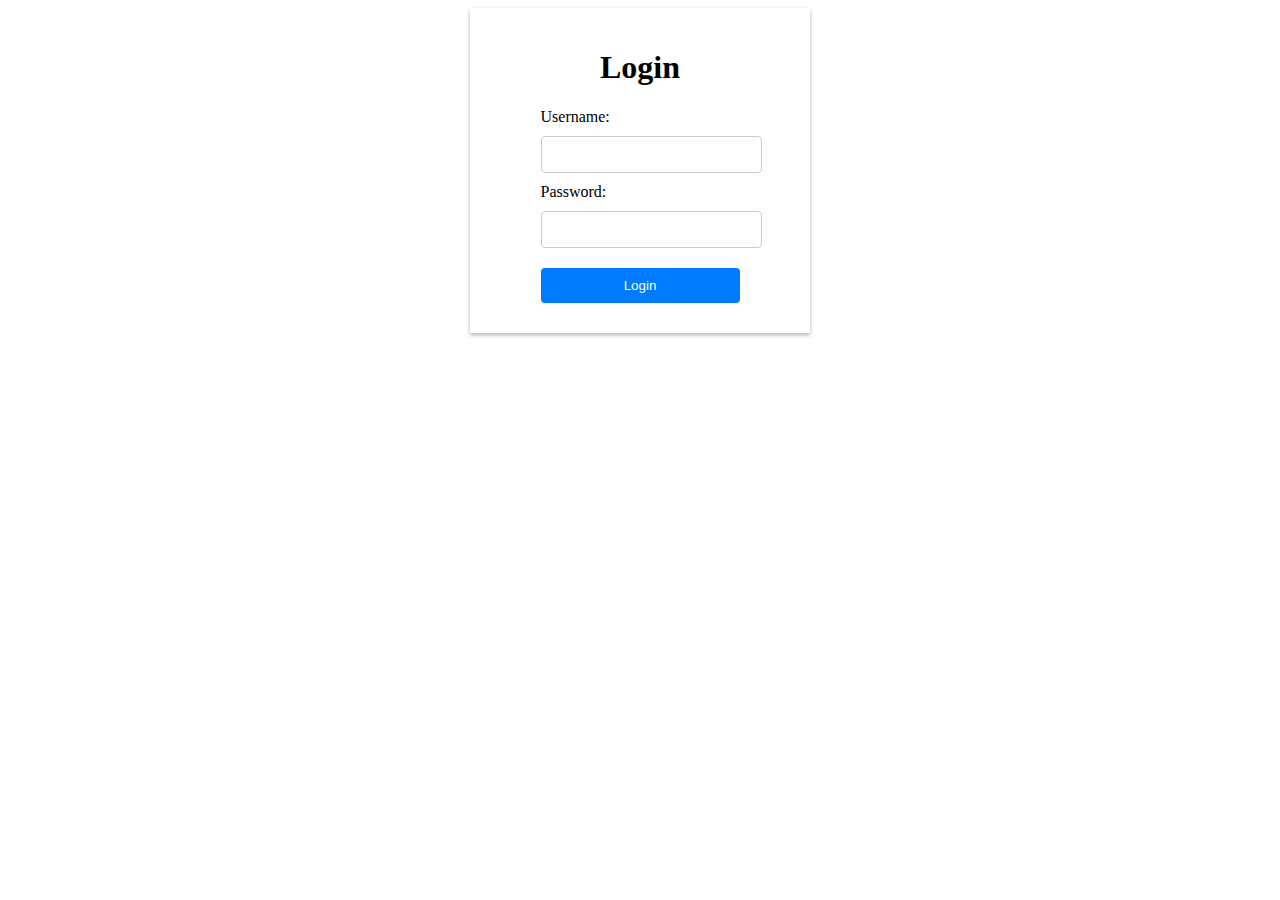
==== index.html @ eba98027 "reorder" ====
<!DOCTYPE html>
<html lang="en">

<head>
    <title>Login</title>
    <link rel="stylesheet" type="text/css" href="styles.css">
    <link rel="stylesheet" href="https://cdnjs.cloudflare.com/ajax/libs/font-awesome/5.15.3/css/all.min.css">
</head>

<body>
    <div class="container" id="login-container">
        <h1>Login</h1>
        <form id="loginForm">
            <label for="username">Username:</label>
            <input type="text" id="username" name="username" required>
            <label for="password">Password:</label>
            <input type="password" id="password" name="password" required>
            <button type="submit">Login</button>
        </form>
    </div>


    <div class="container" id="file-container" style="display: none;">
        <h1>File Manager</h1>

        <button id="backBtn" class="back-btn" title="back"><i class="fas fa-arrow-left"></i> Back</button>

        <div id="button-container">
            <div id="uploadFormContainer">
                <div class="upload-btn-wrapper">
                    <label for="fileInput" class="btn-text">
                        <i class="fas fa-upload upload-icon"></i>
                    </label>
                    <input type="file" id="fileInput" name="file" style="display: none;" required>
                </div>
            </div>
            <div id="createDirFormContainer">
                <button id="createDirButton" class="create-dir-btn" title="Create Directory">
                    <i class="fas fa-folder-plus"></i>
                </button>
                <div id="createDirPopout" class="popout" style="display: none;">
                    <input type="text" id="dirName" placeholder="Directory Name" required>
                    <button id="saveDirButton" class="save-dir-btn"><i class="fas fa-floppy-disk"></i></button>
                    <button id="cancelDirButton" class="cancel-dir-btn"><i class="fas fa-xmark"></i></button>
                </div>
            </div>
        </div>

        <table id="file-table">
            <thead>
                <tr>
                    <th>Name</th>
                    <th>Type</th>
                    <th>Actions</th>
                </tr>
            </thead>
            <tbody id="file-list"></tbody>
        </table>


        <button id="logoutBtn" class="logout-btn" title="logout"><i class="fas fa-sign-out-alt"></i> Logout</button>

        <div id="text-view-container" style="display: none;">
            <div class="viewer-actions">
                <button id="cancelBtn" class="cancel-btn">Discard Changes</button>
                <button id="saveBtn" class="save-btn">Save</button>
            </div>
            <div id="textEditorContainer">
                <textarea id="textEditor" class="text-editor"></textarea>
            </div>
        </div>

        <div id="image-view-container" style="display: none;">
            <img id="imageViewer" class="media-viewer" src="" alt="">
        </div>

        <div id="video-view-container" style="display: none;">
            <video id="videoViewer" class="media-viewer" src="" controls></video>
        </div>

        <div id="audio-view-container" style="display: none;">
            <audio id="audioViewer" class="media-viewer" src="" controls></audio>
        </div>

        <div id="pdf-view-container" style="display: none;">
            <iframe id="pdfViewer" class="media-viewer" src="" frameborder="0"></iframe>
        </div>
    </div>


    <p id="message"></p>
    <div id="notification"></div>

    <script src="config.js"></script>
    <script src="elements.js"></script>
    <script src="utils.js" type="module"></script>

    <script src="events.js" type="module"></script>
    <script src="api.js" type="module"></script>
    <script src="filemanager.js" type="module"></script>

</body>

</html>
---- styles.css ----
/* Allgemeine Stile */

.container {
  margin: 20px;
  position: relative;
}

h1 {
  text-align: center;
}

form {
  margin-bottom: 10px;
}

label {
  display: block;
  margin-bottom: 5px;
}

input[type="text"],
input[type="password"] {
  width: 100%;
  padding: 5px;
  margin-bottom: 10px;
}

button {
  display: block;
  margin-top: 10px;
}

ul {
  list-style: none;
  padding: 0;
}

li {
  margin-bottom: 5px;
}

/* Benachrichtigungsstil */

#notification {
  position: fixed;
  top: -100px;
  left: 0;
  right: 0;
  background-color: rgba(255, 0, 0, 0.299);
  color: white;
  text-align: center;
  padding: 16px;
  transition: top 0.5s ease-in-out;
}

/* Login-Stile */

#login-container {
  text-align: center;
  box-shadow: 0 2px 4px rgba(0, 0, 0, 0.3);
  padding: 20px;
  max-width: 300px;
  margin: 0 auto;
}

#loginForm {
  display: inline-block;
  text-align: left;
}

/* Datei-Manager-Stile */

#file-container {
  text-align: center;
  position: relative;
}

#file-table {
  width: 100%;
  border-collapse: collapse;
  margin-bottom: 20px;
}

#file-table th,
#file-table td {
  padding: 8px;
  border-bottom: 1px solid #ddd;
  text-align: left;
}

#file-table th {
  font-weight: bold;
}

#file-table td.actions {
  white-space: nowrap;
  display: flex;
  align-items: center;
  gap: 5px;
}

.logout-btn,
.back-btn,
#createDirButton,
.upload-btn-wrapper {
  padding: 6px 12px;
  border: none;
  border-radius: 4px;
  font-size: 16px;
  color: #fff;
  cursor: pointer;
  background-color: #007bff;
}

.logout-btn {
  background-color: #dc3545;
  margin-right: 10px;
  position: relative;
}

.back-btn {
  background-color: #007bff;
}

#logoutBtn {
  position: absolute;
  top: 10px;
  right: 10px;
}

.fa-sign-out-alt,
.fa-arrow-left {
  margin-right: 5px;
}

/* Datei- und Verzeichnisstil */

.file-name {
  font-weight: bold;
}

.file-type {
  font-style: italic;
  color: #777;
}

.dir {
  font-weight: bold;
  color: #007bff;
}

#createDirPopout {
  position: absolute;
  background-color: #fff;
  border-radius: 4px;
  padding: 20px;
  box-shadow: 0 2px 4px rgba(0, 0, 0, 0.3);
  z-index: 1; /* Ensure the popout appears above other elements */
  display: none; /* Hide the popout by default */
  left: calc(100% - 300px);
  right: auto;
  top: 0;
}

#createDirForm {
  display: flex;
  align-items: center;
}

#createDirForm input[type="text"] {
  flex: 1;
  padding: 5px;
  margin-right: 10px;
}

#createDirForm button[type="submit"],
#createDirForm button[type="button"] {
  padding: 6px 12px;
  border: none;
  border-radius: 4px;
  font-size: 16px;
  color: #fff;
  cursor: pointer;
}

#createDirForm button[type="submit"] {
  background-color: #007bff;
}

#createDirForm button[type="submit"]:hover {
  background-color: #0056b3;
}

#createDirForm button[type="button"] {
  background-color: #dc3545;
}

#createDirForm button[type="button"]:hover {
  background-color: #b30019;
}

#uploadFormContainer .upload-btn-wrapper {
  display: inline-block;
  position: relative;
  overflow: hidden;
  cursor: pointer;
  padding: 0;
  margin: 0;
}

#uploadFormContainer .upload-btn-wrapper input[type="file"] {
  font-size: 100px;
  position: absolute;
  left: 0;
  top: 0;
  opacity: 0;
  cursor: pointer;
}

#uploadFormContainer .btn-text {
  display: inline-block;
  padding: 6px 12px;
  border: none;
  border-radius: 4px;
  font-size: 16px;
  color: #fff;
  background-color: #007bff;
  cursor: pointer;
}

#uploadFormContainer .upload-icon {
  margin-right: 5px;
}

#uploadFormContainer .btn-text:hover {
  background-color: #0056b3;
}

#button-container {
  display: flex;
  justify-content: flex-end;
  margin-bottom: 10px;
}

#button-container > div {
  margin-right: 10px;
}

#file-container > #button-container {
  position: static;
}

.upload-btn-wrapper {
  display: inline-block;
  position: relative;
  overflow: hidden;
  cursor: pointer;
}

.upload-btn-wrapper input[type="file"] {
  font-size: 100px;
  position: absolute;
  left: 0;
  top: 0;
  opacity: 0;
  cursor: pointer;
}

.upload-icon {
  margin-right: 5px;
}

#createDirButton {
  margin-right: 10px;
  position: relative;
}

#createDirButton:hover + #createDirPopout,
#createDirPopout:hover {
  display: block;
}

/* Adjust the placement of the popout */
#createDirPopout.left {
  left: auto;
  right: calc(100% + 10px);
  top: 0;
}


/* Additional Styling */

#login-container {
  box-shadow: 0 2px 4px rgba(0, 0, 0, 0.3);
  padding: 20px;
  max-width: 300px;
  margin: 0 auto;
}

#loginForm label {
  display: block;
  margin-bottom: 10px;
}

#loginForm input[type="text"],
#loginForm input[type="password"] {
  width: 100%;
  padding: 10px;
  border: 1px solid #ccc;
  border-radius: 4px;
}

#loginForm button[type="submit"] {
  width: 100%;
  padding: 10px;
  border: none;
  border-radius: 4px;
  background-color: #007bff;
  color: #fff;
  cursor: pointer;
}

#loginForm button[type="submit"]:hover {
  background-color: #0056b3;
}

.save-dir-btn {
  padding: 6px 12px;
  border: none;
  border-radius: 4px;
  font-size: 16px;
  color: #fff;
  background-color: #007bff; /* Blue color for save button */
  cursor: pointer;
}

.cancel-dir-btn {
  padding: 6px 12px;
  border: none;
  border-radius: 4px;
  font-size: 16px;
  color: #fff;
  background-color: #dc3545; /* Red color for cancel button */
  cursor: pointer;
}
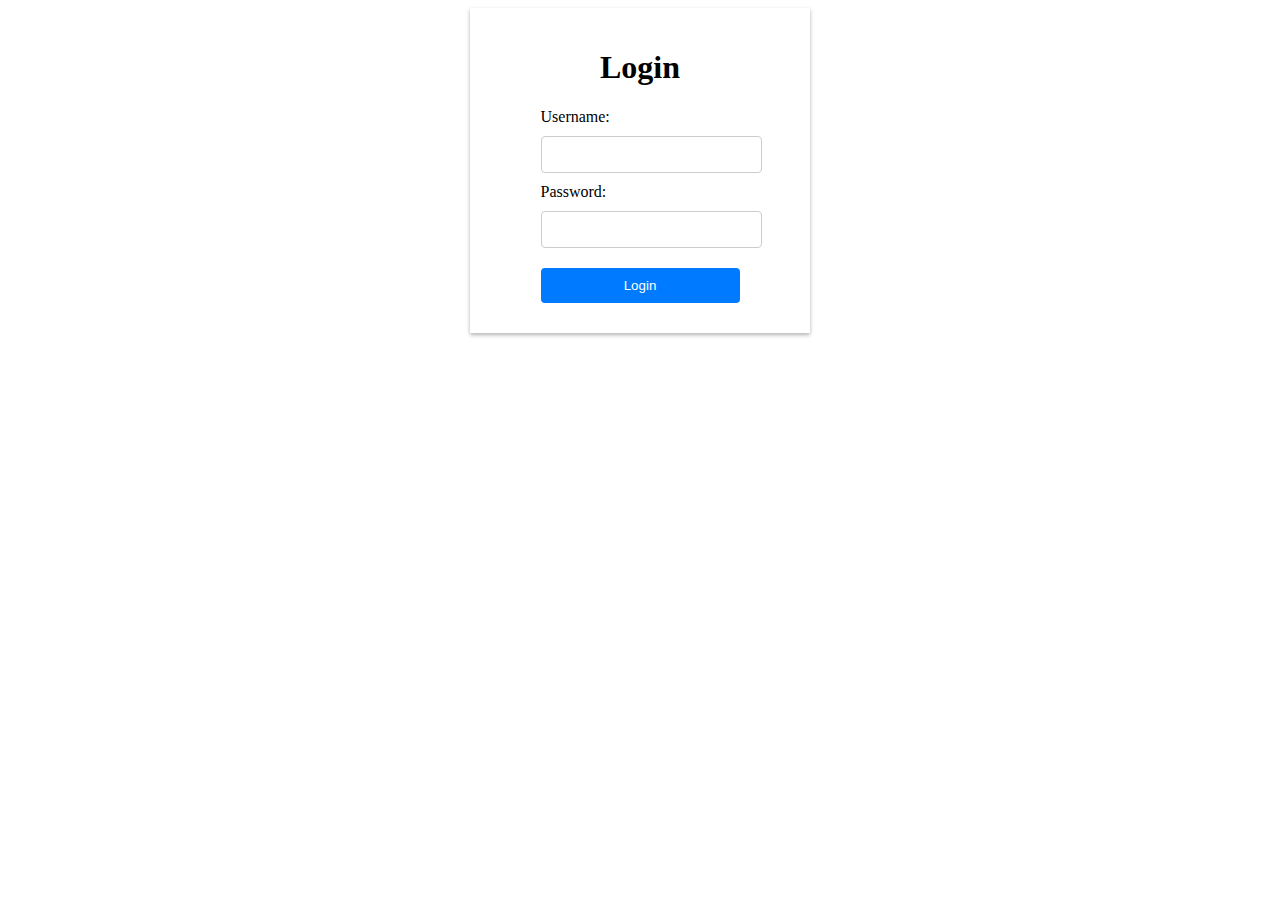
==== commit 8ea92563: "changes" ====
--- a/index.html
+++ b/index.html
@@ -4,7 +4,7 @@
 <head>
     <title>Login</title>
     <link rel="stylesheet" type="text/css" href="styles.css">
-    <link rel="stylesheet" href="https://cdnjs.cloudflare.com/ajax/libs/font-awesome/5.15.3/css/all.min.css">
+    <link rel="stylesheet" href="https://cdnjs.cloudflare.com/ajax/libs/font-awesome/6.4.0/css/all.min.css">
 </head>
 
 <body>
@@ -23,7 +23,13 @@
     <div class="container" id="file-container" style="display: none;">
         <h1>File Manager</h1>
 
-        <button id="backBtn" class="back-btn" title="back"><i class="fas fa-arrow-left"></i> Back</button>
+        <div class="path-and-back">
+            <button id="backBtn" class="back-btn" title="back"><i class="fas fa-arrow-left"></i> Back</button>
+    
+            <div id="path-container">
+                <p id="pathView"></p>
+            </div>
+        </div>
 
         <div id="button-container">
             <div id="uploadFormContainer">
@@ -40,9 +46,14 @@
                 </button>
                 <div id="createDirPopout" class="popout" style="display: none;">
                     <input type="text" id="dirName" placeholder="Directory Name" required>
-                    <button id="saveDirButton" class="save-dir-btn"><i class="fas fa-floppy-disk"></i></button>
-                    <button id="cancelDirButton" class="cancel-dir-btn"><i class="fas fa-xmark"></i></button>
+                    <button id="saveDirButton" class="save-btn"><i class="fas fa-floppy-disk"></i></button>
+                    <button id="cancelDirButton" class="cancel-btn"><i class="fas fa-xmark"></i></button>
                 </div>
+            </div>
+            <div id="createTextFileFormContainer">
+                <button id="createTextFileButton" class="create-file-btn" title="Create Textfile">
+                    <i class="fas fa-file-circle-plus"></i>
+                </button>
             </div>
         </div>
 
@@ -62,8 +73,8 @@
 
         <div id="text-view-container" style="display: none;">
             <div class="viewer-actions">
-                <button id="cancelBtn" class="cancel-btn">Discard Changes</button>
-                <button id="saveBtn" class="save-btn">Save</button>
+                <button id="cancelEditBtn" class="cancel-btn"><i class="fas fa-xmark"></i>Discard</button>
+                <button id="saveEditBtn" class="save-btn"><i class="fas fa-floppy-disk"></i>Save</button>
             </div>
             <div id="textEditorContainer">
                 <textarea id="textEditor" class="text-editor"></textarea>
@@ -83,7 +94,7 @@
         </div>
 
         <div id="pdf-view-container" style="display: none;">
-            <iframe id="pdfViewer" class="media-viewer" src="" frameborder="0"></iframe>
+            <iframe id="pdfViewer" class="media-viewer" src="" title="PDF Viewer"></iframe>
         </div>
     </div>
 
@@ -94,6 +105,7 @@
     <script src="config.js"></script>
     <script src="elements.js"></script>
     <script src="utils.js" type="module"></script>
+    <script src="authentication.js" type="module"></script>
 
     <script src="events.js" type="module"></script>
     <script src="api.js" type="module"></script>
--- a/styles.css
+++ b/styles.css
@@ -57,10 +57,10 @@
 
 #login-container {
   text-align: center;
+  max-width: 300px;
+  margin: 0 auto;
   box-shadow: 0 2px 4px rgba(0, 0, 0, 0.3);
   padding: 20px;
-  max-width: 300px;
-  margin: 0 auto;
 }
 
 #loginForm {
@@ -83,25 +83,63 @@
 
 #file-table th,
 #file-table td {
-  padding: 8px;
+  padding: 12px;
   border-bottom: 1px solid #ddd;
   text-align: left;
 }
 
 #file-table th {
   font-weight: bold;
+  background-color: #f1f1f1;
 }
 
 #file-table td.actions {
   white-space: nowrap;
   display: flex;
   align-items: center;
-  gap: 5px;
+  gap: 10px;
+}
+
+/* Style the action buttons */
+#file-table td.actions button {
+  color: white;
+  border: none;
+  border-radius: 4px;
+  padding: 5px 10px;
+  background-color: grey;
+  cursor: pointer;
+}
+
+#file-table td.actions button:hover {
+  background-color: rgb(161, 137, 137);
+}
+
+#file-table td.actions button:active {
+  background-color: rgb(96, 81, 81);
+}
+
+.path-and-back {
+  display: flex;
+  align-items: center;
+  margin-bottom: 10px;
+}
+
+#path-container {
+  flex-grow: 1;
+  display: flex;
+  align-items: center;
+  padding: 6px 10px;
+}
+
+#pathView {
+  font-size: 16px;
+  font-weight: bold;
 }
 
 .logout-btn,
 .back-btn,
 #createDirButton,
+#createTextFileButton,
 .upload-btn-wrapper {
   padding: 6px 12px;
   border: none;
@@ -119,7 +157,7 @@
 }
 
 .back-btn {
-  background-color: #007bff;
+  margin-right: 10px;
 }
 
 #logoutBtn {
@@ -238,16 +276,15 @@
 
 #button-container {
   display: flex;
+  align-items: center;
   justify-content: flex-end;
   margin-bottom: 10px;
 }
 
 #button-container > div {
-  margin-right: 10px;
-}
-
-#file-container > #button-container {
-  position: static;
+  display: flex;
+  align-items: center;
+  margin-left: 10px;
 }
 
 .upload-btn-wrapper {
@@ -255,6 +292,7 @@
   position: relative;
   overflow: hidden;
   cursor: pointer;
+  margin-right: 10px; 
 }
 
 .upload-btn-wrapper input[type="file"] {
@@ -271,7 +309,6 @@
 }
 
 #createDirButton {
-  margin-right: 10px;
   position: relative;
 }
 
@@ -287,15 +324,8 @@
   top: 0;
 }
 
-
 /* Additional Styling */
 
-#login-container {
-  box-shadow: 0 2px 4px rgba(0, 0, 0, 0.3);
-  padding: 20px;
-  max-width: 300px;
-  margin: 0 auto;
-}
 
 #loginForm label {
   display: block;
@@ -324,22 +354,22 @@
   background-color: #0056b3;
 }
 
-.save-dir-btn {
-  padding: 6px 12px;
-  border: none;
-  border-radius: 4px;
-  font-size: 16px;
-  color: #fff;
-  background-color: #007bff; /* Blue color for save button */
-  cursor: pointer;
-}
-
-.cancel-dir-btn {
-  padding: 6px 12px;
-  border: none;
-  border-radius: 4px;
-  font-size: 16px;
-  color: #fff;
-  background-color: #dc3545; /* Red color for cancel button */
-  cursor: pointer;
-}+.save-btn {
+  padding: 6px 12px;
+  border: none;
+  border-radius: 4px;
+  font-size: 16px;
+  color: #fff;
+  background-color: #007bff;
+  cursor: pointer;
+}
+
+.cancel-btn {
+  padding: 6px 12px;
+  border: none;
+  border-radius: 4px;
+  font-size: 16px;
+  color: #fff;
+  background-color: #dc3545; 
+  cursor: pointer;
+}
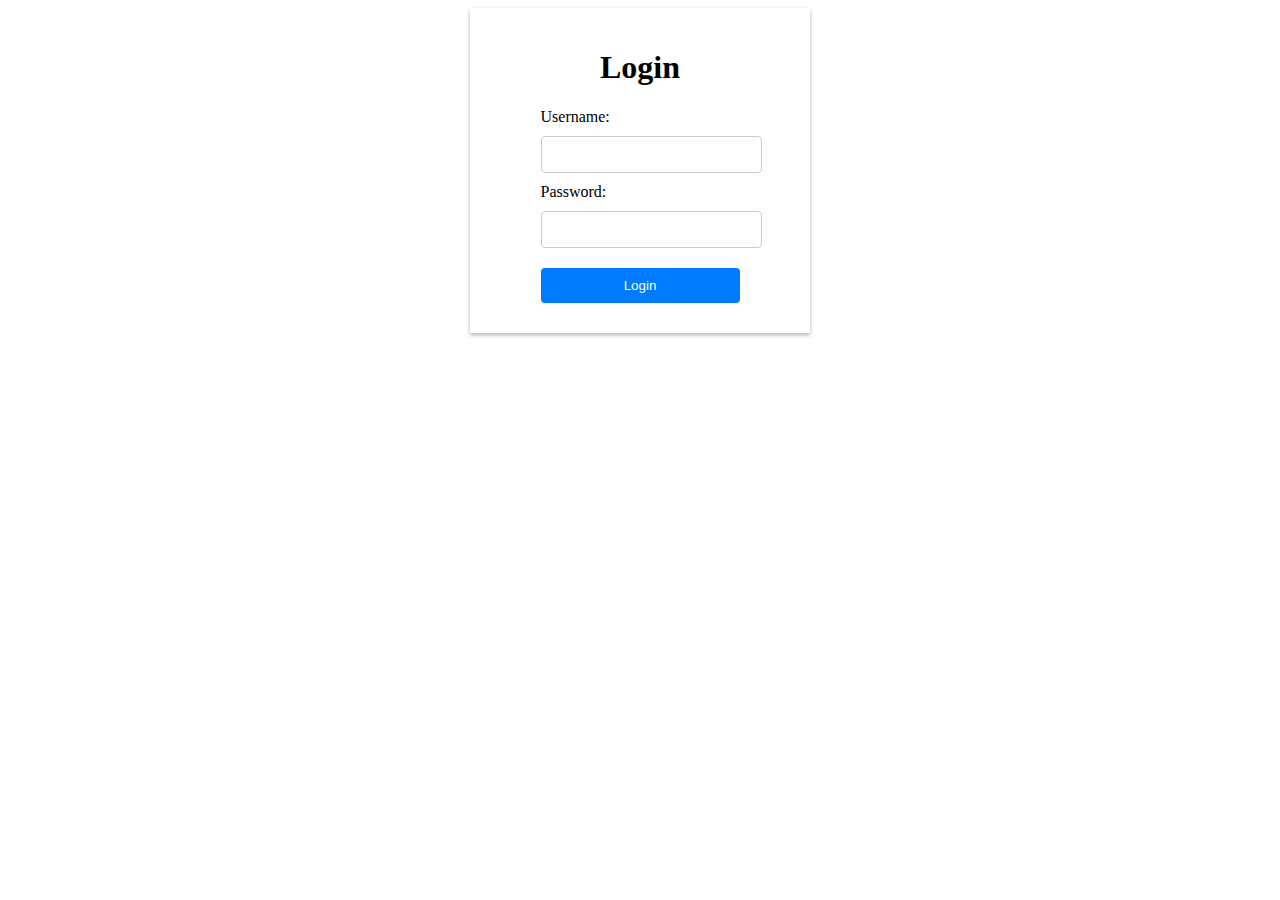
==== commit 4335a828: "file upload changes" ====
--- a/index.html
+++ b/index.html
@@ -32,12 +32,11 @@
         </div>
 
         <div id="button-container">
-            <div id="uploadFormContainer">
-                <div class="upload-btn-wrapper">
-                    <label for="fileInput" class="btn-text">
-                        <i class="fas fa-upload upload-icon"></i>
-                    </label>
-                    <input type="file" id="fileInput" name="file" style="display: none;" required>
+            <div id="uploadFileFormContainer">
+                <div class="file-upload">
+                    <input id="fileUploadInput" class="file-upload-input" type="file" name="myFile[]" id="myFile" multiple>
+                    <button id="fileUploadButton" class="file-upload-button" type="button"><i class="fas fa-upload upload-icon"></i></button>
+                    <span id="fileUploadLabel" class="file-upload-label"></span>
                 </div>
             </div>
             <div id="createDirFormContainer">
--- a/styles.css
+++ b/styles.css
@@ -100,7 +100,6 @@
   gap: 10px;
 }
 
-/* Style the action buttons */
 #file-table td.actions button {
   color: white;
   border: none;
@@ -140,7 +139,7 @@
 .back-btn,
 #createDirButton,
 #createTextFileButton,
-.upload-btn-wrapper {
+#fileUploadButton {
   padding: 6px 12px;
   border: none;
   border-radius: 4px;
@@ -237,41 +236,15 @@
   background-color: #b30019;
 }
 
-#uploadFormContainer .upload-btn-wrapper {
-  display: inline-block;
-  position: relative;
-  overflow: hidden;
-  cursor: pointer;
-  padding: 0;
-  margin: 0;
-}
-
-#uploadFormContainer .upload-btn-wrapper input[type="file"] {
-  font-size: 100px;
-  position: absolute;
-  left: 0;
-  top: 0;
-  opacity: 0;
-  cursor: pointer;
-}
-
-#uploadFormContainer .btn-text {
-  display: inline-block;
-  padding: 6px 12px;
-  border: none;
-  border-radius: 4px;
-  font-size: 16px;
-  color: #fff;
-  background-color: #007bff;
-  cursor: pointer;
-}
-
-#uploadFormContainer .upload-icon {
-  margin-right: 5px;
-}
-
-#uploadFormContainer .btn-text:hover {
-  background-color: #0056b3;
+
+.file-upload {
+  display: inline-flex;
+  align-items: center;
+  font-size: 15px;
+}
+
+.file-upload-input {
+  display: none;
 }
 
 #button-container {
@@ -285,27 +258,6 @@
   display: flex;
   align-items: center;
   margin-left: 10px;
-}
-
-.upload-btn-wrapper {
-  display: inline-block;
-  position: relative;
-  overflow: hidden;
-  cursor: pointer;
-  margin-right: 10px; 
-}
-
-.upload-btn-wrapper input[type="file"] {
-  font-size: 100px;
-  position: absolute;
-  left: 0;
-  top: 0;
-  opacity: 0;
-  cursor: pointer;
-}
-
-.upload-icon {
-  margin-right: 5px;
 }
 
 #createDirButton {
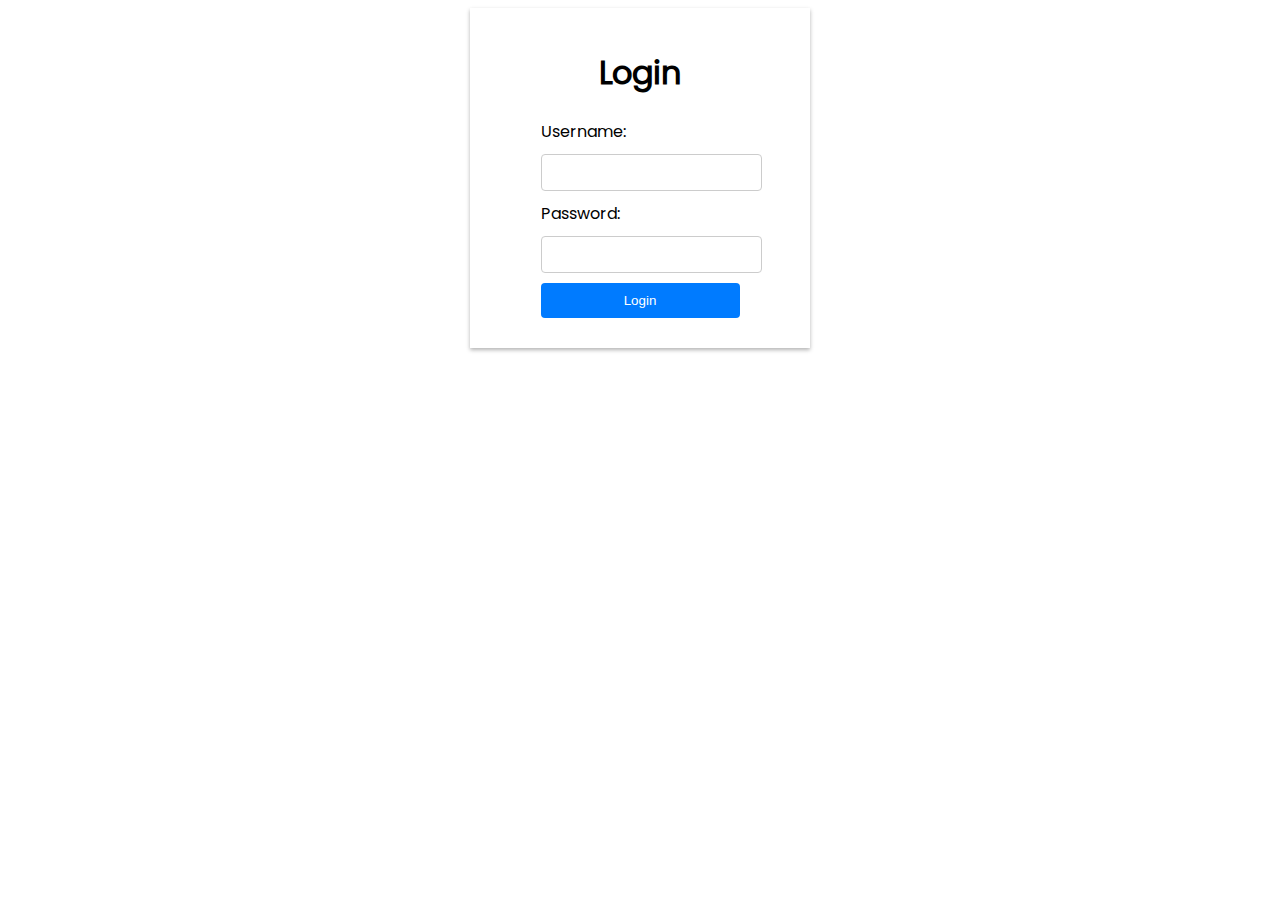
==== commit ef6f277f: "new stuff" ====
--- a/index.html
+++ b/index.html
@@ -3,6 +3,7 @@
 
 <head>
     <title>Login</title>
+    <meta name="viewport" content="width=device-width, initial-scale=1">
     <link rel="stylesheet" type="text/css" href="styles.css">
     <link rel="stylesheet" href="https://cdnjs.cloudflare.com/ajax/libs/font-awesome/6.4.0/css/all.min.css">
 </head>
@@ -21,14 +22,14 @@
 
 
     <div class="container" id="file-container" style="display: none;">
-        <h1>File Manager</h1>
-
         <div class="path-and-back">
-            <button id="backBtn" class="back-btn" title="back"><i class="fas fa-arrow-left"></i> Back</button>
+            <button id="backBtn" class="back-btn" title="back"><i class="fas fa-arrow-left"></i>Back</button>
     
             <div id="path-container">
                 <p id="pathView"></p>
             </div>
+
+            <button id="logoutBtn" class="logout-btn" title="logout"><i class="fas fa-sign-out-alt"></i>Logout</button>
         </div>
 
         <div id="button-container">
@@ -59,16 +60,13 @@
         <table id="file-table">
             <thead>
                 <tr>
+                    <th></th>
                     <th>Name</th>
-                    <th>Type</th>
                     <th>Actions</th>
                 </tr>
             </thead>
             <tbody id="file-list"></tbody>
         </table>
-
-
-        <button id="logoutBtn" class="logout-btn" title="logout"><i class="fas fa-sign-out-alt"></i> Logout</button>
 
         <div id="text-view-container" style="display: none;">
             <div class="viewer-actions">
--- a/styles.css
+++ b/styles.css
@@ -1,8 +1,30 @@
+/* Fonts /*
+/* poppins-regular - latin */
+@font-face {
+  font-display: swap; /* Check https://developer.mozilla.org/en-US/docs/Web/CSS/@font-face/font-display for other options. */
+  font-family: 'Poppins';
+  font-style: normal;
+  font-weight: 400;
+  src: url('../fonts/poppins-v20-latin-regular.woff2') format('woff2'); /* Chrome 36+, Opera 23+, Firefox 39+, Safari 12+, iOS 10+ */
+}
+/* poppins-italic - latin */
+@font-face {
+  font-display: swap; /* Check https://developer.mozilla.org/en-US/docs/Web/CSS/@font-face/font-display for other options. */
+  font-family: 'Poppins';
+  font-style: italic;
+  font-weight: 400;
+  src: url('../fonts/poppins-v20-latin-italic.woff2') format('woff2'); /* Chrome 36+, Opera 23+, Firefox 39+, Safari 12+, iOS 10+ */
+}
+
 /* Allgemeine Stile */
 
 .container {
   margin: 20px;
   position: relative;
+}
+
+body {
+  font-family: 'Poppins', sans-serif;
 }
 
 h1 {
@@ -27,7 +49,6 @@
 
 button {
   display: block;
-  margin-top: 10px;
 }
 
 ul {
@@ -93,14 +114,14 @@
   background-color: #f1f1f1;
 }
 
-#file-table td.actions {
+#file-table div.actions {
   white-space: nowrap;
   display: flex;
   align-items: center;
   gap: 10px;
 }
 
-#file-table td.actions button {
+#file-table div.actions button {
   color: white;
   border: none;
   border-radius: 4px;
@@ -109,13 +130,45 @@
   cursor: pointer;
 }
 
-#file-table td.actions button:hover {
+#file-table div.actions button:hover {
   background-color: rgb(161, 137, 137);
 }
 
-#file-table td.actions button:active {
+#file-table div.actions button:active {
   background-color: rgb(96, 81, 81);
 }
+
+/* Erste Spalte (Icon) */
+#file-list td:first-child {
+  width: 0;
+  min-width: fit-content;
+  padding-right: 10px;
+}
+
+/* Zweite Spalte (Name) */
+#file-list td:nth-child(2) {
+  flex: 1; 
+}
+
+/* Dritte Spalte (Name) */
+#file-list td:nth-child(3) {
+  width: 0;
+  min-width: fit-content;
+}
+
+#file-list tr {
+  transition: background-color 0.3s;
+}
+
+#file-list tr:hover {
+  background-color: #f2f2f2;
+  cursor: pointer;
+}
+
+#file-list tr:active {
+  background-color: #d8d8d8;
+}
+
 
 .path-and-back {
   display: flex;
@@ -159,12 +212,6 @@
   margin-right: 10px;
 }
 
-#logoutBtn {
-  position: absolute;
-  top: 10px;
-  right: 10px;
-}
-
 .fa-sign-out-alt,
 .fa-arrow-left {
   margin-right: 5px;
@@ -172,18 +219,9 @@
 
 /* Datei- und Verzeichnisstil */
 
-.file-name {
-  font-weight: bold;
-}
-
-.file-type {
-  font-style: italic;
-  color: #777;
-}
-
+.file-name,
 .dir {
   font-weight: bold;
-  color: #007bff;
 }
 
 #createDirPopout {
@@ -325,3 +363,27 @@
   background-color: #dc3545; 
   cursor: pointer;
 }
+
+#image-view-container,
+#video-view-container {
+  display: flex;
+  align-items: center;
+  justify-content: flex-end;
+}
+
+/* Media query for smaller screens */
+@media screen and (max-width: 768px) {
+  #image-view-container,
+  #video-view-container {
+    display: flex;
+    align-items: center;
+    justify-content: flex-end;
+  }
+}
+
+#imageViewer,
+#videoViewer {
+  max-height: 100%;
+  max-width: 100%;
+  object-fit: cover;
+}